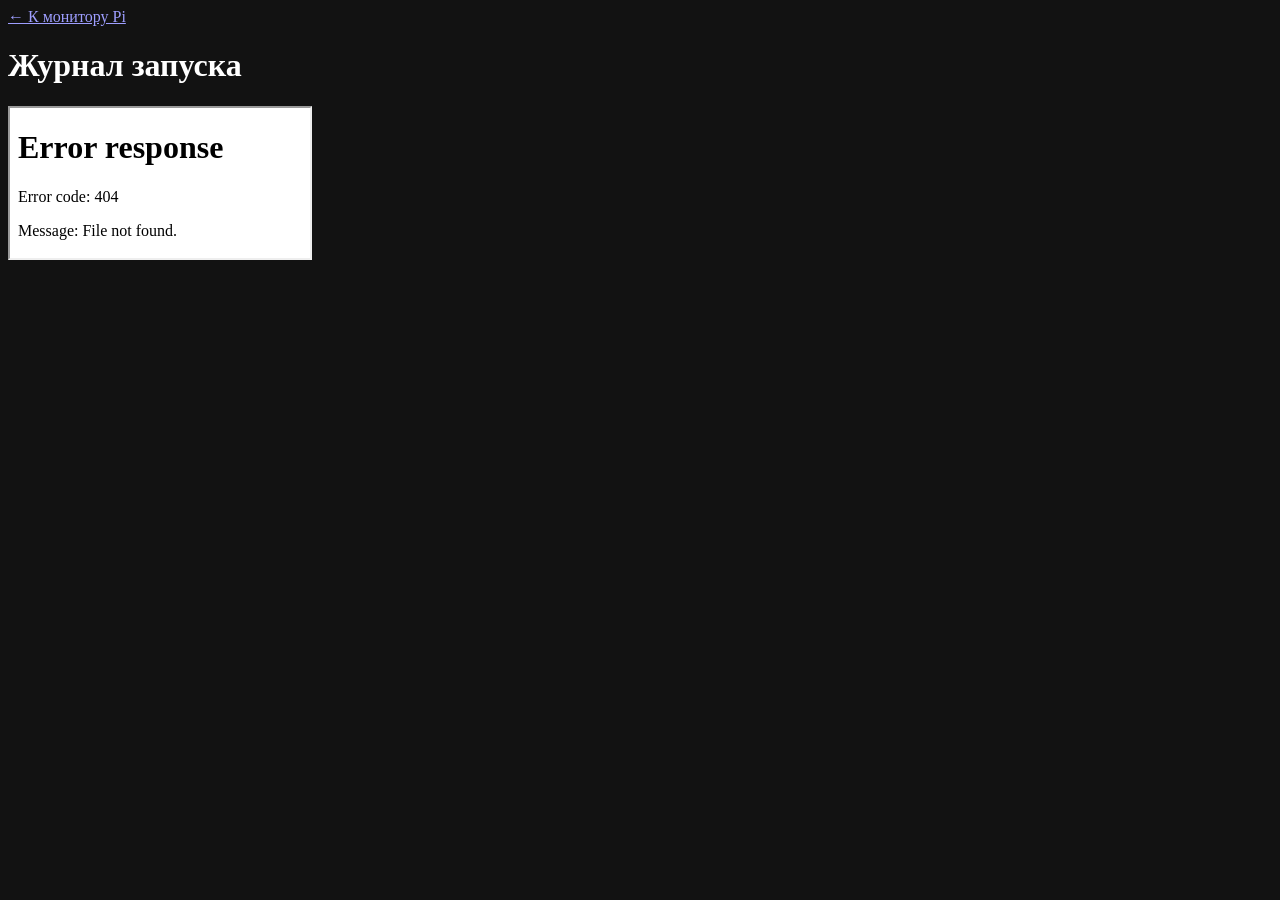
==== web/startup-log.html @ b331e633 "Improve Windows startup, updates and dashboard access" ====
<!doctype html>
<html lang="ru">
<head>
  <meta charset="utf-8">
  <meta name="viewport" content="width=device-width, initial-scale=1">
  <meta name="color-scheme" content="dark">
  <title>Lyra AI — Журнал запуска</title>
  <link rel="stylesheet" href="/app.css">
</head>
<body>
  <main class="shell">
    <nav class="topbar" aria-label="Навигация"><a href="/">← К монитору Pi</a></nav>
    <h1 class="startup-log-title">Журнал запуска</h1>
    <iframe class="startup-log-frame" src="/startup-log/text" title="Вывод запуска" sandbox></iframe>
  </main>
</body>
</html>
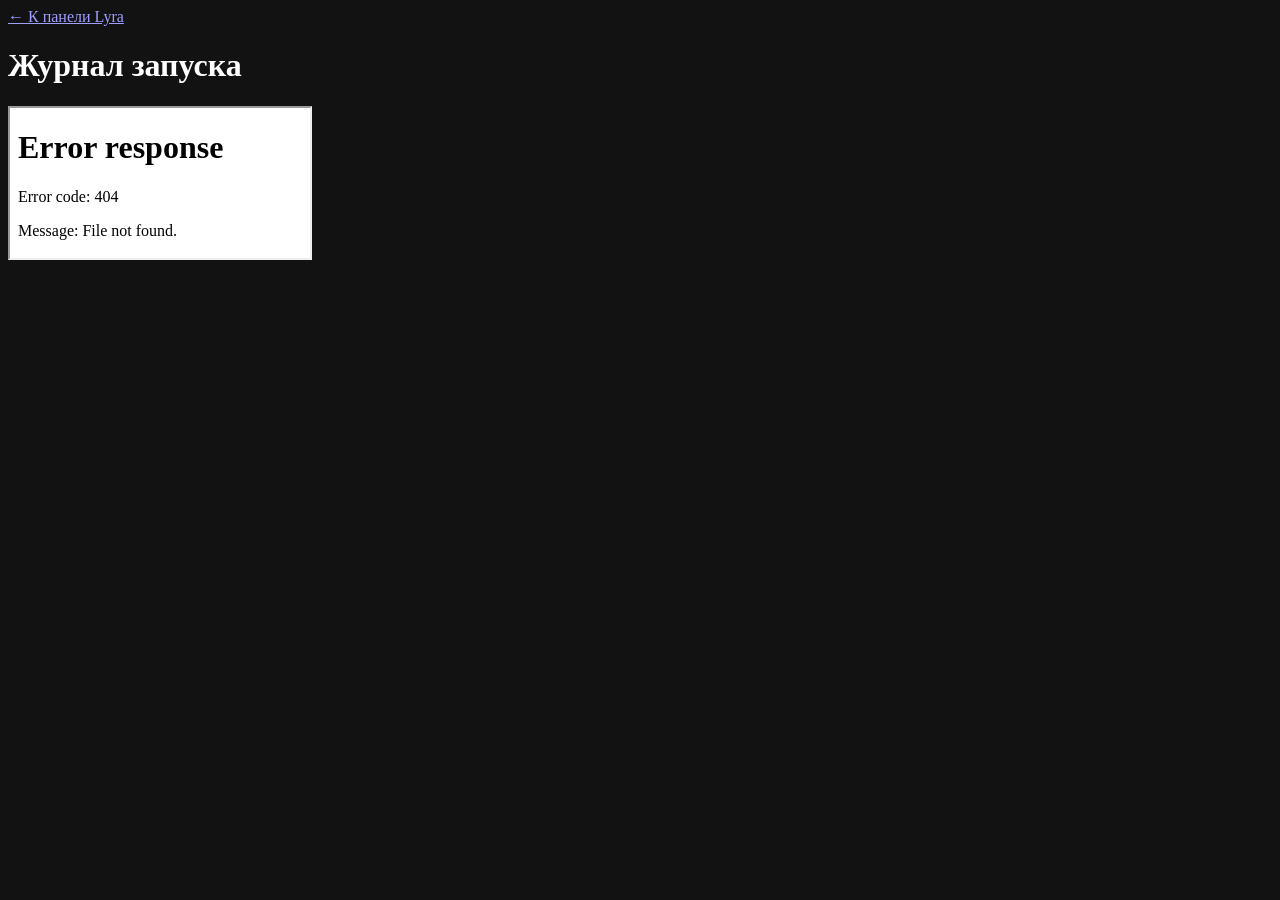
==== commit c3f75944: "Remove pi test, add live sessions" ====
--- a/web/startup-log.html
+++ b/web/startup-log.html
@@ -4,12 +4,13 @@
   <meta charset="utf-8">
   <meta name="viewport" content="width=device-width, initial-scale=1">
   <meta name="color-scheme" content="dark">
-  <title>Lyra AI — Журнал запуска</title>
+  <title>Lyra — Журнал запуска</title>
+  <link rel="icon" href="/lyra.svg" type="image/svg+xml">
   <link rel="stylesheet" href="/app.css">
 </head>
 <body>
   <main class="shell">
-    <nav class="topbar" aria-label="Навигация"><a href="/">← К монитору Pi</a></nav>
+    <nav class="topbar" aria-label="Навигация"><a href="/">← К панели Lyra</a></nav>
     <h1 class="startup-log-title">Журнал запуска</h1>
     <iframe class="startup-log-frame" src="/startup-log/text" title="Вывод запуска" sandbox></iframe>
   </main>
